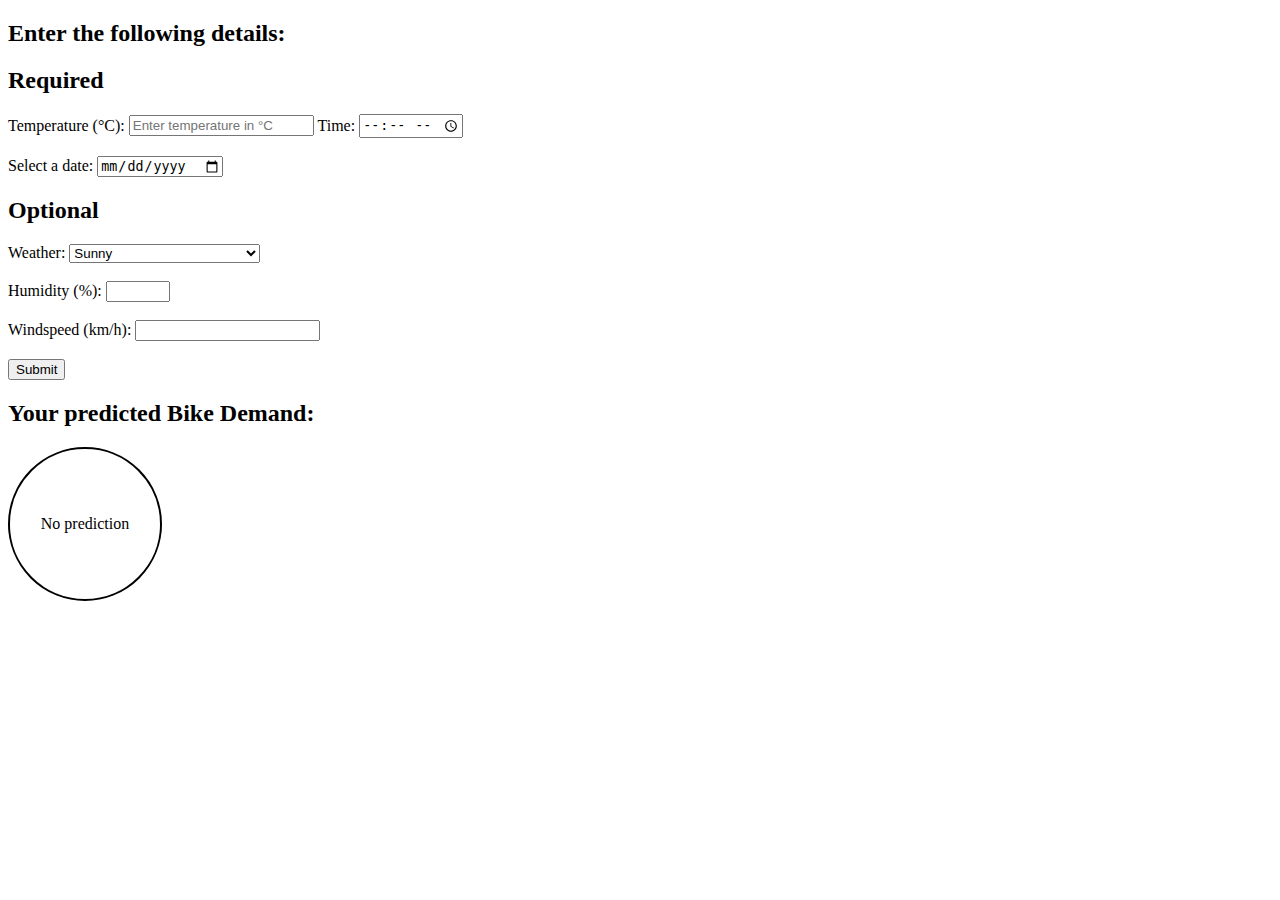
==== WhereBike/templates/user.html @ a99780ce "Initial App Development" ====
<!DOCTYPE html>
<html lang="en">
<head>
    <meta charset="UTF-8">
    <meta name="viewport" content="width=device-width, initial-scale=1.0">
    <title>Where Bike User</title>
</head>
<body>
    <h2>Enter the following details:</h2>
    <section>                
        <form action="/submit" id= "predictionForm" method="post">
            <h2>Required</h2>
            <!-- Temperature Input-->
            <label for="temperature">Temperature (°C):</label>
            <input type="number" id="temperature" name="temperature" placeholder="Enter temperature in °C" required>

            <!-- Time Input -->
            <label for="time">Time:</label>
            <input type="time" id="time" name="time" required><br><br>

            <!-- Date Input-->
            <label for="dateField">Select a date:</label>
            <input type="date" id="dateField" name="dateField">
            
            <h2>Optional</h2>
            <!-- Weather Selection -->
            <label for="weather">Weather:</label>
            <select id="weather" name="weather" required>
                <option value="weather1.1">Sunny</option>
                <option value="weather1.2">Few Clouds or Partly Cloudy</option>
                <option value="weather2">Misty and Cloudy</option>            
                <option value="weather3.2">Light Rain and Cloudy</option>
                <option value="weather4">Thunderstorm</option>
            </select><br><br>
    
            <!-- Humidity Input -->
            <label for="humidity">Humidity (%):</label>
            <input type="number" id="humidity" name="humidity" min="0" max="100" required><br><br>
    
            <!-- Windspeed Input -->
            <label for="windspeed">Windspeed (km/h):</label>
            <input type="number" id="windspeed" name="windspeed" min="0" required><br><br>
            <input type="submit" value="Submit">
        </form>
        
    </section>

    <section>
        <h2>Your predicted Bike Demand:</h2>
        <!-- The circle to display the prediction -->
        <div id="predictionCircle" class="circle">No prediction</div>

        <!-- Styling for the circle -->
        <style>
        .circle {
            width: 150px;
            height: 150px;
            border-radius: 50%;
            display: flex;
            align-items: center;
            justify-content: center;
            border: 2px solid black;
            text-align: center;
        }
        </style>
    </section>
    <script src="https://code.jquery.com/jquery-3.6.0.min.js"></script>
    <script>
        $(document).ready(function() {
            console.log("jQuery loaded");

            $('#predictionForm').on('submit', function(event) {
                event.preventDefault();
                event.stopPropagation();

                $.ajax({
                    url: $(this).attr('action'),
                    method: $(this).attr('method'),
                    data: $(this).serialize(),
                    success: function(data) {
                        $('#predictionCircle').text(data.prediction);
                    },
                    error: function(xhr, status, error) {
                        console.error("AJAX Error:", error);
                    }
                });
            });
        });
    </script>
   
</body>
</html>
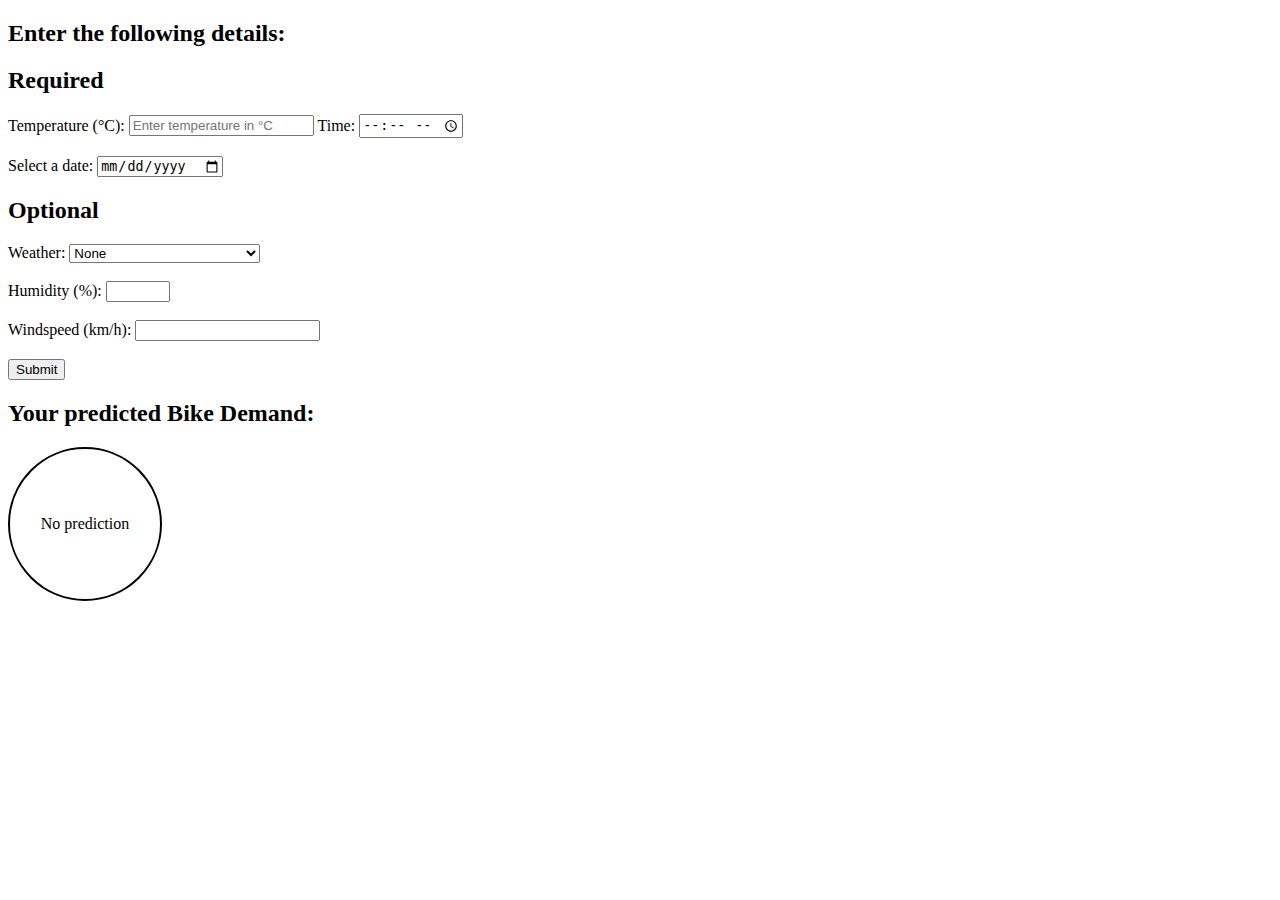
==== commit 05ad420b: "Implement ML Prediction" ====
--- a/WhereBike/templates/user.html
+++ b/WhereBike/templates/user.html
@@ -20,12 +20,13 @@
 
             <!-- Date Input-->
             <label for="dateField">Select a date:</label>
-            <input type="date" id="dateField" name="dateField">
+            <input type="date" id="dateField" name="dateField" required>
             
             <h2>Optional</h2>
             <!-- Weather Selection -->
             <label for="weather">Weather:</label>
-            <select id="weather" name="weather" required>
+            <select id="weather" name="weather">
+                <option value="" selected>None</option>
                 <option value="weather1.1">Sunny</option>
                 <option value="weather1.2">Few Clouds or Partly Cloudy</option>
                 <option value="weather2">Misty and Cloudy</option>            
@@ -35,11 +36,11 @@
     
             <!-- Humidity Input -->
             <label for="humidity">Humidity (%):</label>
-            <input type="number" id="humidity" name="humidity" min="0" max="100" required><br><br>
+            <input type="number" id="humidity" name="humidity" min="0" max="100"><br><br>
     
             <!-- Windspeed Input -->
             <label for="windspeed">Windspeed (km/h):</label>
-            <input type="number" id="windspeed" name="windspeed" min="0" required><br><br>
+            <input type="number" id="windspeed" name="windspeed" min="0" ><br><br>
             <input type="submit" value="Submit">
         </form>
         
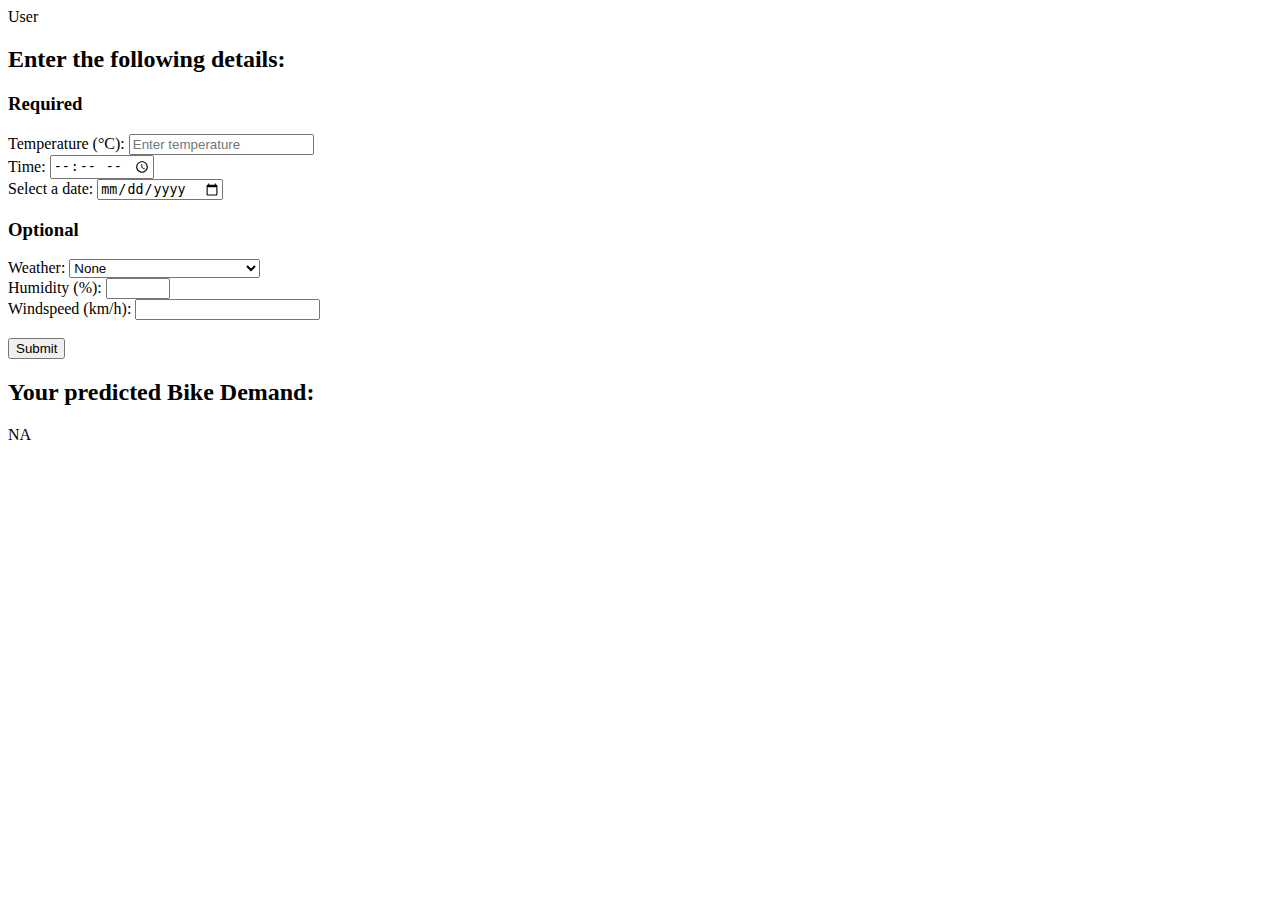
==== commit a002efc9: "Wrote HTML and CSS for Web App" ====
--- a/WhereBike/templates/user.html
+++ b/WhereBike/templates/user.html
@@ -4,67 +4,80 @@
     <meta charset="UTF-8">
     <meta name="viewport" content="width=device-width, initial-scale=1.0">
     <title>Where Bike User</title>
+    <link rel="stylesheet" href="{{ url_for('static', filename='styles_user.css') }}">
+    <link rel="preconnect" href="https://fonts.googleapis.com">
+    <link rel="preconnect" href="https://fonts.gstatic.com" crossorigin>
+    <link href="https://fonts.googleapis.com/css2?family=Oxygen&display=swap" rel="stylesheet">
 </head>
+
 <body>
-    <h2>Enter the following details:</h2>
-    <section>                
-        <form action="/submit" id= "predictionForm" method="post">
-            <h2>Required</h2>
-            <!-- Temperature Input-->
-            <label for="temperature">Temperature (°C):</label>
-            <input type="number" id="temperature" name="temperature" placeholder="Enter temperature in °C" required>
+    <div class="user_profile">User</div>
+    <content>
+        <h2>Enter the following details:</h2>    
+        <section>                
+            <form action="/submit" id= "predictionForm" method="post">
+                <h3>Required</h3>
+                <div class="input_container">
+                    <!-- Temperature Input-->
+                    <div>
+                        <label for="temperature">Temperature (°C):</label>
+                        <input type="number" id="temperature" name="temperature" placeholder="Enter temperature" required>
+                    </div>
 
-            <!-- Time Input -->
-            <label for="time">Time:</label>
-            <input type="time" id="time" name="time" required><br><br>
+                    <!-- Time Input -->
+                    <div>
+                        <label for="time">Time:</label>
+                        <input type="time" id="time" name="time" required>
+                    </div>
+                    
+                    <!-- Date Input-->
+                    <div>
+                        <label for="dateField">Select a date:</label>
+                        <input type="date" id="dateField" name="dateField" required>
+                    </div>
+                </div>            
+                
+                <h3>Optional</h3>
+                <!-- Weather Selection -->
+                <div class="input_container">
+                    <div>
+                        <label for="weather">Weather:</label>
+                        <select id="weather" name="weather">
+                            <option value="" selected>None</option>
+                            <option value="weather1.1">Sunny</option>
+                            <option value="weather1.2">Few Clouds or Partly Cloudy</option>
+                            <option value="weather2">Misty and Cloudy</option>            
+                            <option value="weather3.2">Light Rain and Cloudy</option>
+                            <option value="weather4">Thunderstorm</option>
+                        </select>
+                    </div>
+                    <!-- Humidity Input -->
+                    <div>
+                        <label for="humidity">Humidity (%):</label>
+                        <input type="number" id="humidity" name="humidity" min="0" max="100">                    
+                    </div>
+                    <!-- Windspeed Input -->
+                    <div>
+                        <label for="windspeed">Windspeed (km/h):</label>
+                        <input type="number" id="windspeed" name="windspeed" min="0" ><br><br>                
+                    </div>
+                </div>     
+                <div class="submit_flex_container">
+                    <input type="submit" value="Submit" class="submit_button">
+                </div>            
+            </form>
+            
+        </section>
 
-            <!-- Date Input-->
-            <label for="dateField">Select a date:</label>
-            <input type="date" id="dateField" name="dateField" required>
-            
-            <h2>Optional</h2>
-            <!-- Weather Selection -->
-            <label for="weather">Weather:</label>
-            <select id="weather" name="weather">
-                <option value="" selected>None</option>
-                <option value="weather1.1">Sunny</option>
-                <option value="weather1.2">Few Clouds or Partly Cloudy</option>
-                <option value="weather2">Misty and Cloudy</option>            
-                <option value="weather3.2">Light Rain and Cloudy</option>
-                <option value="weather4">Thunderstorm</option>
-            </select><br><br>
+        <section>
+            <h2 id="prediction_header">Your predicted Bike Demand:</h2>
+            <div class = "circle_container">
+                <!-- The circle to display the prediction -->        
+                <div id="predictionCircle" class="circle">NA</div>
+            </div>        
+        </section>
+    </content>
     
-            <!-- Humidity Input -->
-            <label for="humidity">Humidity (%):</label>
-            <input type="number" id="humidity" name="humidity" min="0" max="100"><br><br>
-    
-            <!-- Windspeed Input -->
-            <label for="windspeed">Windspeed (km/h):</label>
-            <input type="number" id="windspeed" name="windspeed" min="0" ><br><br>
-            <input type="submit" value="Submit">
-        </form>
-        
-    </section>
-
-    <section>
-        <h2>Your predicted Bike Demand:</h2>
-        <!-- The circle to display the prediction -->
-        <div id="predictionCircle" class="circle">No prediction</div>
-
-        <!-- Styling for the circle -->
-        <style>
-        .circle {
-            width: 150px;
-            height: 150px;
-            border-radius: 50%;
-            display: flex;
-            align-items: center;
-            justify-content: center;
-            border: 2px solid black;
-            text-align: center;
-        }
-        </style>
-    </section>
     <script src="https://code.jquery.com/jquery-3.6.0.min.js"></script>
     <script>
         $(document).ready(function() {
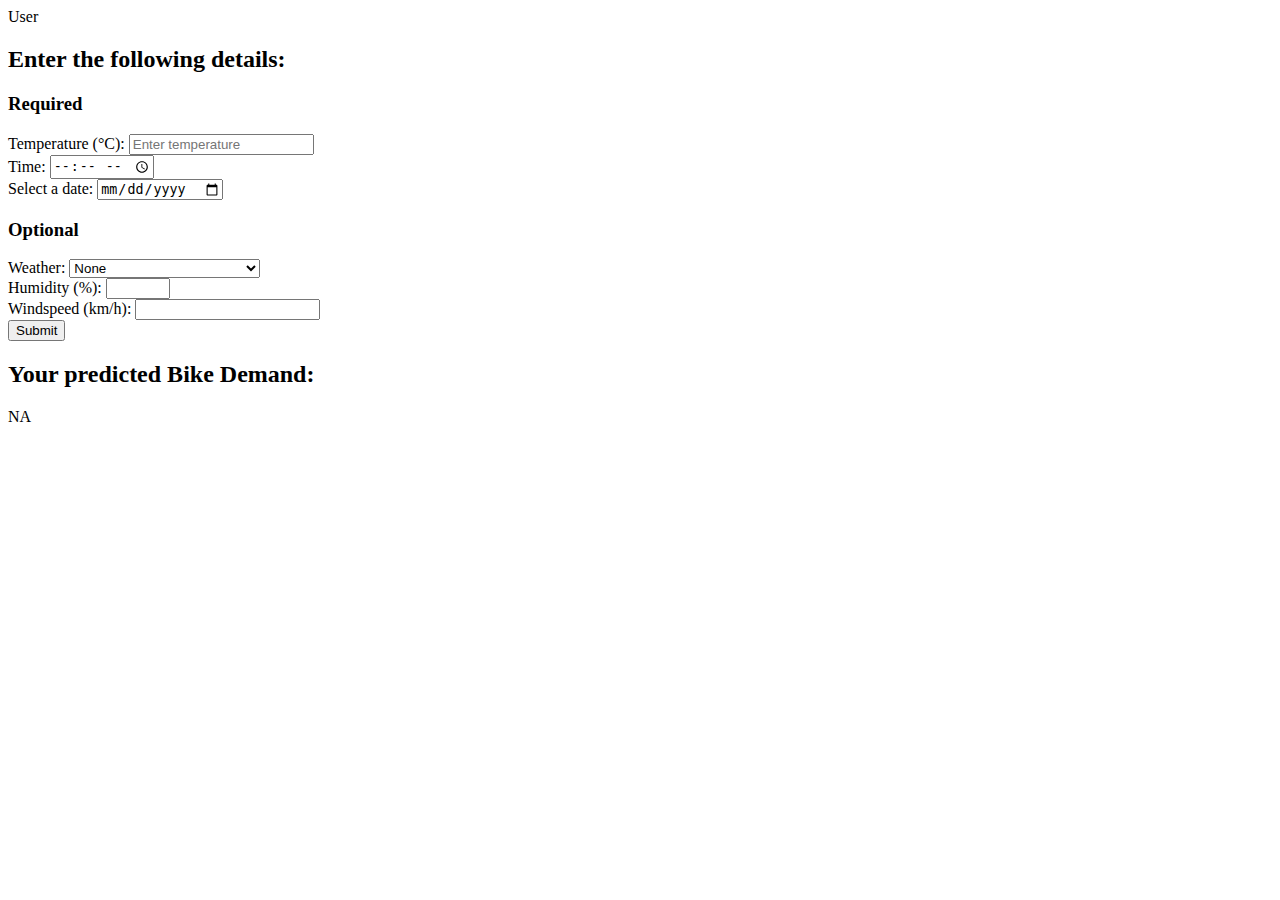
==== commit 33bfd7af: "Implement HTML/CSS/Logic for Vendor Page" ====
--- a/WhereBike/templates/user.html
+++ b/WhereBike/templates/user.html
@@ -8,6 +8,7 @@
     <link rel="preconnect" href="https://fonts.googleapis.com">
     <link rel="preconnect" href="https://fonts.gstatic.com" crossorigin>
     <link href="https://fonts.googleapis.com/css2?family=Oxygen&display=swap" rel="stylesheet">
+    <script src="https://code.jquery.com/jquery-3.6.0.min.js"></script>
 </head>
 
 <body>
@@ -15,7 +16,7 @@
     <content>
         <h2>Enter the following details:</h2>    
         <section>                
-            <form action="/submit" id= "predictionForm" method="post">
+            <form action="/submit_user" id= "predictionForm" method="post">
                 <h3>Required</h3>
                 <div class="input_container">
                     <!-- Temperature Input-->
@@ -59,7 +60,7 @@
                     <!-- Windspeed Input -->
                     <div>
                         <label for="windspeed">Windspeed (km/h):</label>
-                        <input type="number" id="windspeed" name="windspeed" min="0" ><br><br>                
+                        <input type="number" id="windspeed" name="windspeed" min="0" >            
                     </div>
                 </div>     
                 <div class="submit_flex_container">
@@ -78,7 +79,7 @@
         </section>
     </content>
     
-    <script src="https://code.jquery.com/jquery-3.6.0.min.js"></script>
+    
     <script>
         $(document).ready(function() {
             console.log("jQuery loaded");
